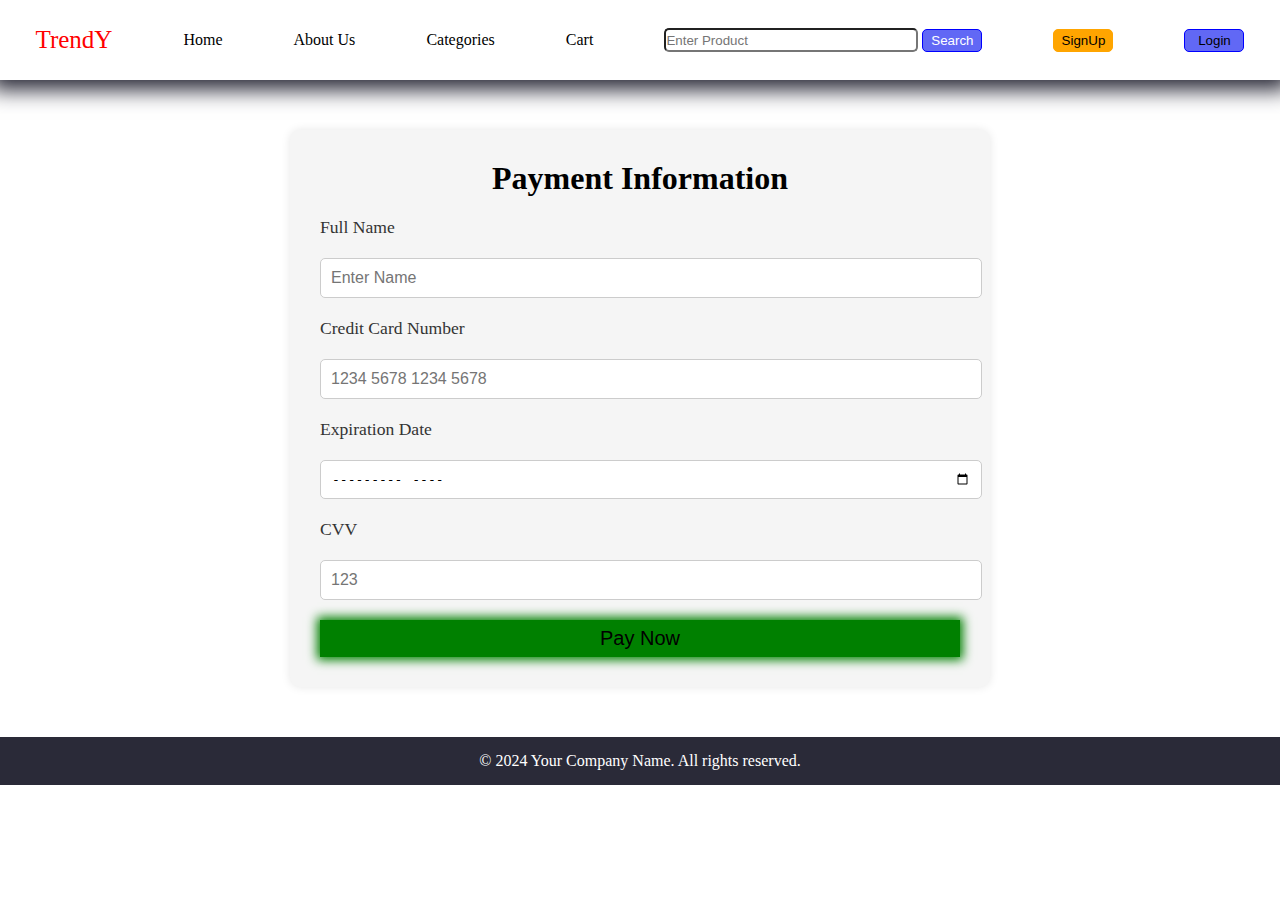
==== payment.html @ 0d0a2fbb "Add files via upload" ====
<!DOCTYPE html>
<html lang="en">
<head>
    <meta charset="UTF-8">
    <meta name="viewport" content="width=device-width, initial-scale=1.0">
    <title>Trendy-Payment</title>
    <link rel="stylesheet" href="home.css">
</head>
<body>
    <div class="header">
        <div class="rightc" id="trend">TrendY</div>
        <div class="rightc"><a href="index.html">Home</a></div>
        <div class="rightc"><a href="aboutus.html">About Us</a></div>
        <div class="rightc"><a href="category.html">Categories</a></div>
        <div class="rightc"><a href="cart.html">Cart</a></div>
        <div class="rightc">
            <input type="text" placeholder="Enter Product">
            <button class="si">Search</button>
        </div>
        <div class="rightc"><button class="sii"><a href="signup.html">SignUp</a></button></div>
        <div class="rightc"><button class="si"><a href="login.html">Login</a></button></div>
    </div>

    <div class="payment-container">
        <h2>Payment Information</h2>
        <form class="payment-form" action="payment_success.html" method="POST">
            <label for="name">Full Name</label>
            <input type="text" id="name" name="name" required placeholder="Enter Name">
            
            <label for="card-number">Credit Card Number</label>
            <input type="text" id="card-number" name="card-number" required placeholder="1234 5678 1234 5678">
            
            <label for="expiry-date">Expiration Date</label>
            <input type="month" id="expiry-date" name="expiry-date" required>
            
            <label for="cvv">CVV</label>
            <input type="text" id="cvv" name="cvv" required placeholder="123">

            <!-- Payment Submit Button -->
            <button type="submit" class="pay-now-btn" style="background-color: green; height: 37px; text-align: center; font-size: 20px; box-shadow: 0px 0px 10px 3px green; border: none; color: white; cursor: pointer;"><a href="payment_success.html" >Pay Now</a></button>
        </form>
    </div>

    <footer>
        <p>&copy; 2024 Your Company Name. All rights reserved.</p>
    </footer>
</body>
</html>
---- home.css ----
/*homepage style*/
*{
	margin: 0;
	padding: 0;
}
.header{
	display: flex;
	justify-content: space-around;
	align-items: center;
	flex-wrap: wrap;
	height: 80px;
	box-shadow: 0px 1px 20px 9px #2a2a38;
}
#trend{
        font-size: 25px;
    color: red;
    font-family: cursive;
}
}
.rightc{
	font-size: 17px;
	font-family: sans-serif;
}
.rightc input{
	height: 20px;
    width: 250px;
    border-radius: 5px;
}
/*extra small screen mobile */
@media (max-width: 485px) {
    #trend {
        font-size: 10px;
    }
    .header{
        height: 50px;
    }

    .rightc input {
        width: 20px;
        font-size: 6px;
        height: 8px;
        width: 50px;
    }

    .rightc button {
        width: 50px;
        padding: 0px;
        font-size: 6px;
        height: 10px;
        width: 30px;
    }
    .rightc{
        font-size: 6px;

    }
}
.si{
	height: 23px;
    color: white;
    background-color: #6168f5;
    border: 1px solid blue;
    border-radius: 5px;
    width: 60px;
}
.sii{
	height: 23px;
    color: white;
    background-color: orange;
    border: 1px solid orange;
    border-radius: 5px;
    width: 60px;
}
a{
    color: black;
    text-decoration: none;
}
.main{
	height: 100%;
    width: 100%;
    flex-wrap: wrap;
    display: flex;
    margin-top: 20px;
   justify-content: space-evenly;
   background-color: #727c7c;
}
.box{
	height: 350px;
	width: 250px;
	display: flex;
    justify-content: center;
    align-items: center;
    flex-direction: column;
    display: inline-block;
    margin: 10px;
    background-color: white;
}
.photo{
	height: 230px;
    width: 210px;
    margin-left: 18px;
    margin-top: 10px;
}
.text{
	margin: 10px;
}
footer {
    text-align: center;
    background-color: #2a2a38;
    color: white;
    padding: 15px 0;
}

footer p {
    font-size: 1em;
}
/* Existing CSS */

/* New Styles for About Us page */
.about-container {
    width: 80%;
    margin: 30px auto;
    text-align: center;
    background-color: #f5f5f5;
    padding: 20px;
    border-radius: 10px;
    box-shadow: 0px 0px 10px rgba(0, 0, 0, 0.1);
}

.about-container h1 {
    font-size: 2em;
    color: #2a2a38;
    margin-bottom: 20px;
}

.about-container p {
    font-size: 1.2em;
    color: #555;
    margin-bottom: 30px;
}

.about-details {
    display: flex;
    justify-content: space-around;
    flex-wrap: wrap;
}

.about-box {
    width: 30%;
    padding: 20px;
    margin: 10px;
    background-color: white;
    border-radius: 8px;
    box-shadow: 0px 0px 10px rgba(0, 0, 0, 0.1);
}

.about-box h2 {
    font-size: 1.5em;
    color: #6168f5;
    margin-bottom: 15px;
}

.about-box ul {
    list-style-type: none;
    padding: 0;
}

.about-box ul li {
    font-size: 1.1em;
    color: #555;
    margin-bottom: 10px;
}

/* Footer styling */
footer {
    text-align: center;
    background-color: #2a2a38;
    color: white;
    padding: 15px 0;
    margin-top: 30px;
}

footer p {
    font-size: 1em;
}
/* Existing CSS */

/* Categories Section Styles */
.categories {
    width: 80%;
    margin: 30px auto;
    text-align: center;
    background-color: #f5f5f5;
    padding: 20px;
    border-radius: 10px;
    box-shadow: 0px 0px 10px rgba(0, 0, 0, 0.1);
}

.categories h2 {
    font-size: 2em;
    color: #2a2a38;
    margin-bottom: 30px;
}

.category-box {
    display: flex;
    flex-wrap: wrap;
    justify-content: space-evenly;
}

.category-item {
    width: 30%;
    margin: 10px;
    text-align: center;
    background-color: white;
    border-radius: 8px;
    box-shadow: 0px 0px 10px rgba(0, 0, 0, 0.1);
    transition: transform 0.3s ease;
}

.category-item:hover {
    transform: scale(1.05);
}

.category-image {
    height: 200px;
    width: 100%;
    border-radius: 8px;
}

.category-name {
    font-size: 1.5em;
    color: #6168f5;
    padding: 10px;
    background-color: #fff;
    border-radius: 0 0 8px 8px;
}

/* Ensure responsive layout */
@media screen and (max-width: 768px) {
    .category-item {
        width: 45%;
    }
}

@media screen and (max-width: 480px) {
    .category-item {
        width: 90%;
    }
}
/* General styles (existing ones) */



.checkout-btn:hover {
    background-color: #5153d0;
}

/* Payment Page Styles */
.payment-container {
    width: 50%;
    margin: 50px auto;
    background-color: #f5f5f5;
    padding: 30px;
    border-radius: 10px;
    box-shadow: 0 0 10px rgba(0, 0, 0, 0.1);
}

.payment-container h2 {
    text-align: center;
    font-size: 2em;
    margin-bottom: 20px;
}

.payment-form {
    display: flex;
    flex-direction: column;
    gap: 15px;
}

.payment-form label {
    font-size: 1.1em;
    color: #333;
}

.payment-form input {
    padding: 10px;
    font-size: 1em;
    width: 100%;
    margin: 5px 0;
    border-radius: 5px;
    border: 1px solid #ccc;
}

.payment-form input:focus {
    outline-color: #6168f5;
    border-color: #6168f5;
}

.payment-summary {
    font-size: 1.2em;
    text-align: right;
    margin-top: 20px;
}

#pay-btn {
    background-color: #6168f5;
    color: white;
    padding: 10px 20px;
    font-size: 1.1em;
    border: none;
    cursor: pointer;
    border-radius: 5px;
    transition: background-color 0.3s ease;
}

#pay-btn:hover {
    background-color: #5153d0;
}

footer {
    text-align: center;
    background-color: #2a2a38;
    color: white;
    padding: 15px 0;
    margin-top: 30px;
}
/*cart styling*/
.price {
    color: green;
    font-size: 1.2em;
    margin-top: 10px;
}

.add-to-cart {
    background-color: #008CBA;
    color: white;
    padding: 10px;
    margin-top: 10px;
    cursor: pointer;
}
.cart-item {
    display: flex;
    justify-content: space-between;
    margin: 10px 0;
}

.checkout-btn {
    background-color: #4CAF50;
    color: white;
    padding: 10px 20px;
    cursor: pointer;
    height: 40px;
    width: 200px;
}
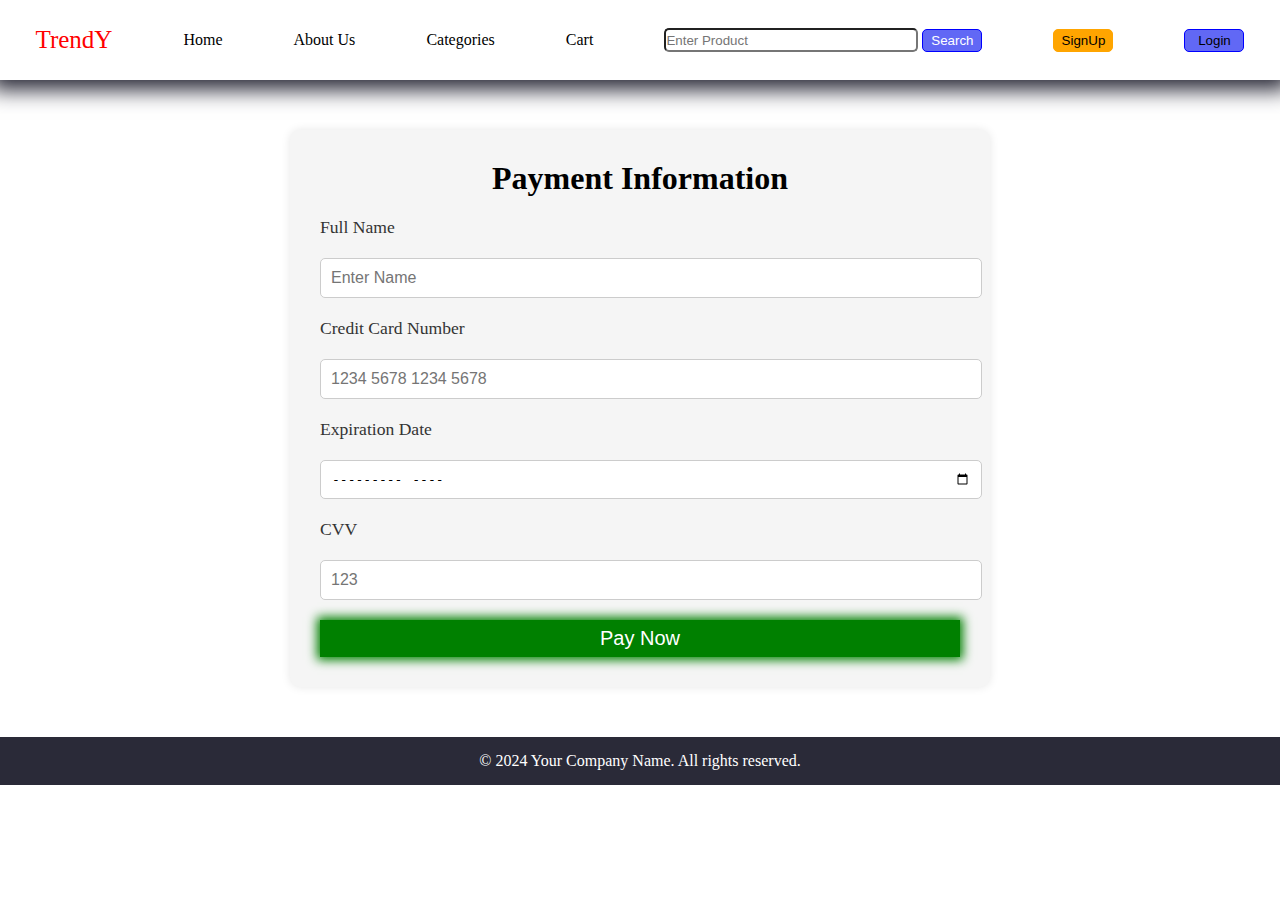
==== commit 837fa05b: "Update payment.html" ====
--- a/payment.html
+++ b/payment.html
@@ -5,6 +5,7 @@
     <meta name="viewport" content="width=device-width, initial-scale=1.0">
     <title>Trendy-Payment</title>
     <link rel="stylesheet" href="home.css">
+    
 </head>
 <body>
     <div class="header">
@@ -36,13 +37,34 @@
             <label for="cvv">CVV</label>
             <input type="text" id="cvv" name="cvv" required placeholder="123">
 
-            <!-- Payment Submit Button -->
-            <button type="submit" class="pay-now-btn" style="background-color: green; height: 37px; text-align: center; font-size: 20px; box-shadow: 0px 0px 10px 3px green; border: none; color: white; cursor: pointer;"><a href="payment_success.html" >Pay Now</a></button>
+            <!-- Payment Submit Button with JavaScript validation -->
+            <button type="button" class="pay-now-btn" style="background-color: green; height: 37px; text-align: center; font-size: 20px; box-shadow: 0px 0px 10px 3px green; border: none; color: white; cursor: pointer;" onclick="validateAndRedirect(event)">Pay Now</button>
         </form>
     </div>
 
     <footer>
         <p>&copy; 2024 Your Company Name. All rights reserved.</p>
     </footer>
+    <script>
+        // JavaScript function to validate the form
+        function validateAndRedirect(event) {
+            event.preventDefault();  // Prevent the form from submitting normally
+
+            // Get form fields
+            const name = document.getElementById('name').value;
+            const cardNumber = document.getElementById('card-number').value;
+            const expiryDate = document.getElementById('expiry-date').value;
+            const cvv = document.getElementById('cvv').value;
+
+            // Check if all fields are filled out
+            if (name && cardNumber && expiryDate && cvv) {
+                // Redirect to payment success page if all fields are filled
+                window.location.href = "payment_success.html";
+            } else {
+                // If any field is missing, show an alert
+                alert("Please fill in all fields.");
+            }
+        }
+    </script>
 </body>
 </html>
